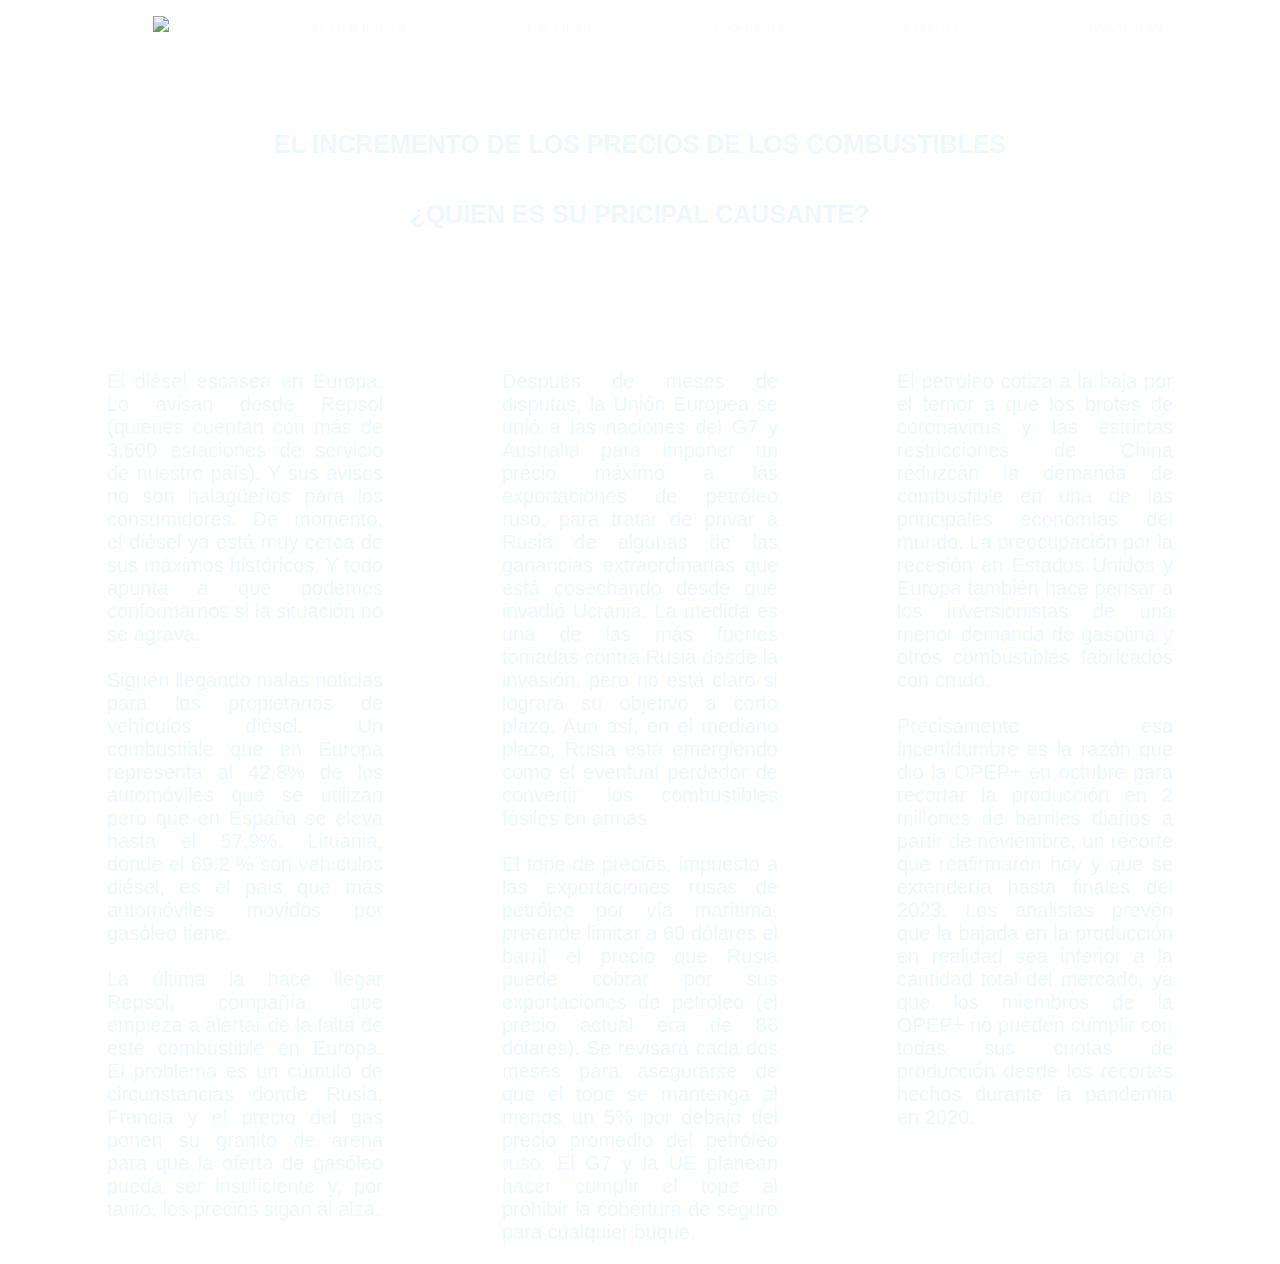
==== index.html @ d7d2e915 "cambie el logo" ====
<!DOCTYPE html>
<html lang="en">

<head>
  <meta charset="UTF-8" />
  <meta http-equiv="X-UA-Compatible" content="IE=edge" />
  <meta name="viewport" content="width=device-width, initial-scale=1.0" />
  <title>periodico</title>
  <link rel="stylesheet" href="style.css" />
</head>

<body>
  <video src="IMG/Tinta - 21536.mp4" autoplay="true" muted="true" loop="true"
    poster="https://carontestudio.com/img/contacto.jpg"></video>
  <header>
    <ul>
      <img src="IMG/" alt="Logo Icono" width="40">
      <li id="tecnologia">TECNOLIGIA</li>
      <li id="ciencia">CIENCIA</li>
      <li id="espacio">ESPACIO</li>
      <li id="futbol">FUTBOL</li>
      <li id="avi">AVIACIÒN</li>
    </ul>
  </header>
  <section class="blanco">
    <h1>EL INCREMENTO DE LOS PRECIOS DE LOS COMBUSTIBLES</h1>
    <h1>¿QUIEN ES SU PRICIPAL CAUSANTE?</h1>
  </section>

  <div class="container">
    <div class="container1">
      <h5>EUROPA LA MAS AFECTADA</h5>
      <p>
        El diésel escasea en Europa. Lo avisan desde Repsol (quienes cuentan
        con más de 3.500 estaciones de servicio de nuestro país). Y sus avisos
        no son halagüeños para los consumidores. De momento, el diésel ya está
        muy cerca de sus máximos históricos. Y todo apunta a que podemos
        conformarnos si la situación no se agrava. <br />
        <br />
        Siguen llegando malas noticias para los propietarios de vehículos
        diésel. Un combustible que en Europa representa al 42,8% de los
        automóviles que se utilizan pero que en España se eleva hasta el
        57,9%. Lituania, donde el 69.2 % son vehículos diésel, es el país que
        más automóviles movidos por gasóleo tiene. <br />
        <br />
        La última la hace llegar Repsol, compañía que empieza a alertar de la
        falta de este combustible en Europa. El problema es un cúmulo de
        circunstancias donde Rusia, Francia y el precio del gas ponen su
        granito de arena para que la oferta de gasóleo pueda ser insuficiente
        y, por tanto, los precios sigan al alza.
      </p>
    </div>
    <div class="container2">
      <h5>¿SALE O NO RUSIA GANANDO?</h5>
      <p>
        Después de meses de disputas, la Unión Europea se unió a las naciones
        del G7 y Australia para imponer un precio máximo a las exportaciones
        de petróleo ruso, para tratar de privar a Rusia de algunas de las
        ganancias extraordinarias que está cosechando desde que invadió
        Ucrania. La medida es una de las más fuertes tomadas contra Rusia
        desde la invasión, pero no está claro si logrará su objetivo a corto
        plazo. Aun así, en el mediano plazo, Rusia está emergiendo como el
        eventual perdedor de convertir los combustibles fósiles en armas.
        <br />
        <br />
        El tope de precios, impuesto a las exportaciones rusas de petróleo por
        vía marítima, pretende limitar a 60 dólares el barril el precio que
        Rusia puede cobrar por sus exportaciones de petróleo (el precio actual
        era de 86 dólares). Se revisará cada dos meses para asegurarse de que
        el tope se mantenga al menos un 5% por debajo del precio promedio del
        petróleo ruso. El G7 y la UE planean hacer cumplir el tope al prohibir
        la cobertura de seguro para cualquier buque.
      </p>
    </div>
    <div class="container3">
      <h5>¿OTRO BROTE DE CORONAVIRUS?</h5>
      <p>
        El petróleo cotiza a la baja por el temor a que los brotes de
        coronavirus y las estrictas restricciones de China reduzcan la demanda
        de combustible en una de las principales economías del mundo. La
        preocupación por la recesión en Estados Unidos y Europa también hace
        pensar a los inversionistas de una menor demanda de gasolina y otros
        combustibles fabricados con crudo. <br />
        <br />
        Precisamente esa incertidumbre es la razón que dio la OPEP+ en octubre
        para recortar la producción en 2 millones de barriles diarios a partir
        de noviembre, un recorte que reafirmaron hoy y que se extendería hasta
        finales del 2023. Los analistas prevén que la bajada en la producción
        en realidad sea inferior a la cantidad total del mercado, ya que los
        miembros de la OPEP+ no pueden cumplir con todas sus cuotas de
        producción desde los recortes hechos durante la pandemia en 2020.
      </p>
    </div>
  </div>

  </div>
  <script src="js/redireccion.js"></script>
  
</body>

</html>
---- style.css ----
/*css del index.html/*/
body{
    margin: 0px;
    padding: 0px;
}

*{
    color: white;
    font-family: 'Franklin Gothic Medium', 'Arial Narrow', Arial, sans-serif;
}


header ul a{
    text-decoration: none;
}

header ul{
    display: flex;
    justify-content: space-evenly;
}

ul li{
    padding: 4px;
    text-decoration: none;
    list-style: none;
    color: rgb(252, 252, 252);
}

ul li:hover{
    transform: translateX(5px) translateY(5px); /* Da el efecto de translado de los hipervinculos /*/
    box-shadow: rgb(255, 255, 255) 7px 9px 0px;
    border-radius: 5px;
}

.blanco{
    display: flex;
    text-align: center;
    flex-direction: column;
    padding: 25px;
}
.container p{
    font-size: 20px;
    color: aliceblue;
}

.blanco h1{
    font-size: 25px;
    color: aliceblue;
}
.contenedor h3{
    color: rgb(223, 223, 223);
}
.container{
    margin-top: 25px;
}
.container div{
    width: 300px;
    height: auto;
    display: flex;
    float: left;
    justify-content: space-evenly;
    margin-left: 95px; 
}

div h5{
    color: white;
    position: absolute;
    justify-content: center;
    padding: 10px 1px 10px 1px;
    
}

 div p{
    font-family: Arial, Helvetica, sans-serif;
    text-align: justify;
    position: relative;
    font-size: 15px;
    padding: 50px 12px 0px 12px;
}

video {
    align-items: center;
    position: fixed;
    left: 0;
    top: 0;
    height:150%;
    z-index: -1;
  }

 /*css del hipervinculo de ciencia/*/

.contenedor div h3{
    color: black;

}
.ch2{
    padding-top: 1px;
    padding-bottom: 1px;
}

.ch2 ul a{
    text-decoration: none;
}

.ch2 ul{
    display: flex;
    justify-content: space-evenly;
}

.ch2 ul li{
    padding: 4px;
    text-decoration: none;
    list-style: none;
    color: rgb(0, 0, 0);
}

.ch2 ul li:hover{
    transform: translateX(5px) translateY(5px); /* Da el efecto de translado de los hipervinculos /*/
    box-shadow: rgb(0, 0, 0) 7px 9px 0px;
    border-radius: 5px;
}

.sech h1{
    padding: 0px;
    color:rgb(255, 255, 255);
    font-size: 45px;
}

.sech{
    display: flex;
    padding: 3em;
    flex-direction: column;
    background-color: black;
}

.c1 h3{
    margin-bottom: 0px;
    margin-top: 0px;
    color: black;
}

.contenedor{
    padding: 3em;
    display: grid;
    grid-template-columns: repeat(2,1fr);
    gap: 15px;
}
.contenedor div{
    height: auto;
}
.contenedor h1, h5, p, h3{
    color: black;
}

.c3 h3{
 padding: 5px;
}

.c3 p{
    padding-top: 1px;
    padding-bottom: 1px;
 }

.c2 h3{
   text-align: center;
   padding-top: 2px;
   padding-bottom: 1px;
}

.c2 p{
    padding-bottom: 0px;
    padding-top: 0px;
}

.img{
    display: flex;
    flex-direction: column;
    padding: 15px;
}

.c6 img{
    width: 100%;
    display: flex;
    flex-direction: column;
}

.c7 img{
    width: 100%;
    display: flex;
}

.pie-de-pagina{
    display: flex;
    flex-direction: row;
    justify-content: space-between;
    width: 100%;
    height: 60px;
    margin-bottom: 5px;
    position: absolute;
   
}

.pie-de-pagina img{
    padding: 10px;
}

/*css de la pagina de tecnologia/*/

.wrapper {
    display: grid;
    grid-template-columns: 1fr 6fr 1fr;
    grid-template-rows: 70px 70px 70px;
    grid-gap: 20px;
    margin: 0px 10px 0px 10px;
  }

  .wrapper div{
    display: flex;
    justify-content: center;
    align-items: center;
    color: black;
  }

  .logo img{
    display: flex;
    width: 50px;
    height: 50px;
  }

  .icono img{
    display: flex;
    width: 50px;
    height: 50px;
  }

  .contenido{
    margin: -175px 10px 0px 10px;
    display: grid;
    grid-template-columns: repeat(2,1fr);
    gap: 15px;
}
.contenido div{
    display: flex;
    flex-direction: column;
    color: black;
}

.usos img{
    height: 40%;
    width: 100%;
}
#div1{
    color: black;
}
.video iframe{
    width: 50%;
    height: 400px;
}
.video{
    display: flex;
    justify-content: center;
    align-items: center;
}


/*css de la pagina de futbol/*/
/*codigo de el carrusel/*/
#fondo{
    position: absolute;
    margin: 0px ;
    background-color: black;
    height: auto;
    width: 100%;
}

.conteudo{
    display: flex;
    position: relative;
    width: 100%;
    height: auto;
    justify-content: center;
    align-items: center;
}
.carrousel{
    width: 400px;
    position: relative;
    display: grid;
    grid-auto-flow:column;
    scroll-behavior: auto;
    gap: 1.1rem;
    overflow-y: auto;
    overscroll-behavior-x: contain;
    scroll-snap-type:x mandatory ;
    scrollbar-width: none;
}

.card{
    background-color: aqua;
}

.carrosel {
    -webkit-perspective: 250px;
    -moz-perspective: 250px;
    width: 400px;
    height: 200px;
    top: 50px;
    position: relative;
    margin: 0 auto;
}

@-webkit-keyframes efeitoCarrosel {
    from {
        -webkit-transform: rotateY(360deg) translateZ(130px) rotateY(-360deg);
        -moz-transform: rotateY(360deg) translateZ(130px) rotateY(-360deg);
        z-index: 10;
        opacity: 1
    }

    50% {
        z-index: -10;
    }

    to {
        -webkit-transform: rotateY(0deg) translateZ(130px) rotateY(0deg);
        -moz-transform: rotateY(0deg) translateZ(130px) rotateY(0deg);
        z-index: 10;
        opacity: 1
    }
}

@-moz-keyframes efeitoCarrosel {
    from {
        -moz-transform: rotateY(360deg) translateZ(130px) rotateY(-360deg);
        z-index: 10;
        opacity: 1
    }

    50% {
        z-index: -10;
    }

    to {
        -moz-transform: rotateY(0deg) translateZ(130px) rotateY(0deg);
        z-index: 10;
        opacity: 1
    }
}

.caixa__card {
    width: 80px;
    height: 90px;
    background-color: #442222;
    position: absolute;
    display: flex;
    font-weight: bold;
    justify-content: center;
    align-items: baseline;
    color: rgb(41, 147, 209);
    top: 55px;
    left: 125px;
    font-size: 9px;
    border-radius: 8px;
    box-shadow: 0px 0px 20px rgba(0, 0, 0, .5);
    text-align: center;
    -webkit-animation-name: efeitoCarrosel;
    -moz-animation-name: efeitoCarrosel;
    -webkit-animation-duration: 8s;
    -moz-animation-duration: 8s;
    -webkit-animation-iteration-count: infinite;
    -moz-animation-iteration-count: infinite;
    -webkit-animation-timing-function: linear;
    -moz-animation-timing-function: linear;
}

.caixa__card:hover {
    border: solid #4466cc 3px;
    box-shadow: 0px 0px 10px #4466cc;
}

.caixa__card.cc__1 {
    background-image: url(IMG/pele.jpg);
    background-position: center;
    -webkit-animation-delay: -7s;
    -moz-animation-delay: -7s;
}

.caixa__card.cc__2 {
    background-image: url(IMG/524px-Maradona-Mundial_86_con_la_copa.jpg);
    background-position:center ;
    background-repeat: no-repeat;
    -webkit-animation-delay: -6s;
    -moz-animation-delay: -6s;
}

.caixa__card.cc__3 {
    background-image: url(IMG/gerd\ \(1\).jpg);
    -webkit-animation-delay: -5s;
    -moz-animation-delay: -5s;
}

.caixa__card.cc__4 {
    background-image: url(IMG/pusk\ \(1\).jpg);
    -webkit-animation-delay: -4s;
    -moz-animation-delay: -4s;
}

.caixa__card.cc__5 {
    background-image: url(IMG/zidane\ \(1\).jpg);
    -webkit-animation-delay: -3s;
    -moz-animation-delay: -3s;
}

.caixa__card.cc__6 {
    background-image: url(IMG/cruy\ \(1\).jpg);
    -webkit-animation-delay: -2s;
    -moz-animation-delay: -2s;
}

.caixa__card.cc__7 {
    background-image: url(IMG/bec\ \(1\).jpg);
    -webkit-animation-delay: -1s;
    -moz-animation-delay: -1s;
}

.caixa__card.cc__8 {
    background: linear-gradient(-229deg, #1472ff, #A8EB12);
}

.vard{
    position: relative;
    top: 100px;
    border: 1px solid black;
    display: grid;
    grid-template-columns: repeat(3,1fr);
    gap: 15px;
}

.imgv{
    width: 500px;
    display: flex;
    flex-direction: column;
}
/*css de la pgina de inicio*/
#loginform{
    display: flex;
    flex-direction: column;
    justify-content: center;
    align-items: center;
}
.inicio-seccion{
    display: flex;
    flex-wrap: wrap;
    height: 100vh;
    align-items: center;
    justify-content: center;
    flex-direction: column;
    padding: 1em;
}

.inicio-seccion h1{
    color: black;
    font-size: 3em;
}

.inicio-seccion a {
    list-style: none;
}

.inicio-seccion h2{
    text-align: center;
    justify-content: center;
    width: 80%;
    margin-bottom: 1em;
    font-size: 1.5em;
    color: rgb(255, 255, 255);
    background-color: #1472ff;
}

.inicio-seccion form{
    padding: 1.5em;
    display: flex;
    flex-wrap: wrap;
    max-width: 500px;
    border-radius: 20px;
    border:2px solid rgb(0, 0, 0) ;
}

.inicio-seccion form label{
    width: 100%;
    padding: 0.2em;
    margin-bottom: 0.5em;
    color: black
}


.inicio-seccion form input{
    width:100%;
    margin-bottom: 1em;
    margin-right: 0em;
    padding: 0.8em;
    border-radius: 9px;
    border: none;
    color: black;
    outline-color: #1472ff;
}

#enviar{

    width: 100%;
    background-color: #1472ff;
    color: white;
} 

.inicio-seccion a{
    border-radius: 9px;
    margin-top: 2em;
    background-color: #1472ff;
    color: white;
    text-decoration: none;
    height: 0.5em;
    width: auto;
    padding: 1em 1em 2em 1em;
}





#loginform{
    display: flex;
    flex-direction: column;
    justify-content: center;
    align-items: center;
}
.inicio{
    display: flex;
    flex-wrap: wrap;
    height: 100vh;
    align-items: center;
    justify-content: center;
    flex-direction: column;
    padding: 1em;
}

.inicio h1{
    color: black;
    font-size: 3em;
}

.inicio a {
    list-style: none;
}

.inicio  h2{
    text-align: center;
    justify-content: center;
    width: 80%;
    margin-bottom: 1em;
    font-size: 1.5em;
    color: rgb(255, 255, 255);
    background-color: #1472ff;
}

.inicio form{
    padding: 1.5em;
    display: flex;
    flex-wrap: wrap;
    max-width: 500px;
    border-radius: 20px;
    border:2px solid rgb(0, 0, 0) ;
}

.inicio form label{
    width: 100%;
    padding: 0.2em;
    margin-bottom: 0.5em;
    color: black
}


.inicio form input{
    width:100%;
    margin-bottom: 1em;
    margin-right: 0em;
    padding: 0.8em;
    border-radius: 9px;
    border: none;
    color: black;
    outline-color: #1472ff;
}

#enviar{

    width: 100%;
    background-color: #1472ff;
    color: white;
} 

.inicio a{
    border-radius: 9px;
    margin-top: 2em;
    background-color: #1472ff;
    color: white;
    text-decoration: none;
    height: 0.5em;
    width: auto;
    padding: 1em 1em 2em 1em;
}

/*.inicio-seccion{
    position: fixed;
    display: flex;
    top: 0;
    left: 0;
    right: 0;
    bottom: 0;
    background-color: #000000bd;
}

#inicio_modal{
    background-color: #ffffff;
    margin: auto;
    width: 80%;
    max-width: 600px;
    max-height: 80%;
    border-radius: 6px;
    padding: 3em 2.5em;
    display: grid;
    gap: 1em;
    place-items: center;
}

#inicio #inicio_modal h1, p{ 
    color: rgb(0, 0, 0);
}

form{
    display: flex;
    flex-direction: column;
}

button{
    border-radius: 15%;
    color: black;
}

#inicio img{
    width: 5rem;
}

button{
    font-family: 'Franklin Gothic Medium', 'Arial Narrow', Arial, sans-serif;
    margin:1rem;
}

.formulario{
    background-color: rgba(102, 255, 0, 0.041);
}

.formulario form{
    display: flex;
    flex-direction: row;
    align-items: center;
    justify-content: center;
    padding: 15%;
}

.registro{
    display: flex;
    flex-direction: column;
    align-items: center;
    justify-content: center;
    color: black; 
    padding-top: 1rem;
}

.formulario .registro, h1{
    font-family: 'Franklin Gothic Medium', 'Arial Narrow', Arial, sans-serif;
    font-size: 7vh;
}

option{
    color: black;
}
*/

























@media (max-width:800px) {
    body{
        background-color: rgb(255, 255, 255);
    }
    
    .conteudo{
        display: flex;
        position: relative;
        justify-content: center;
        align-items: center;
        margin: 0px 0px 1px 5px;
    }

}
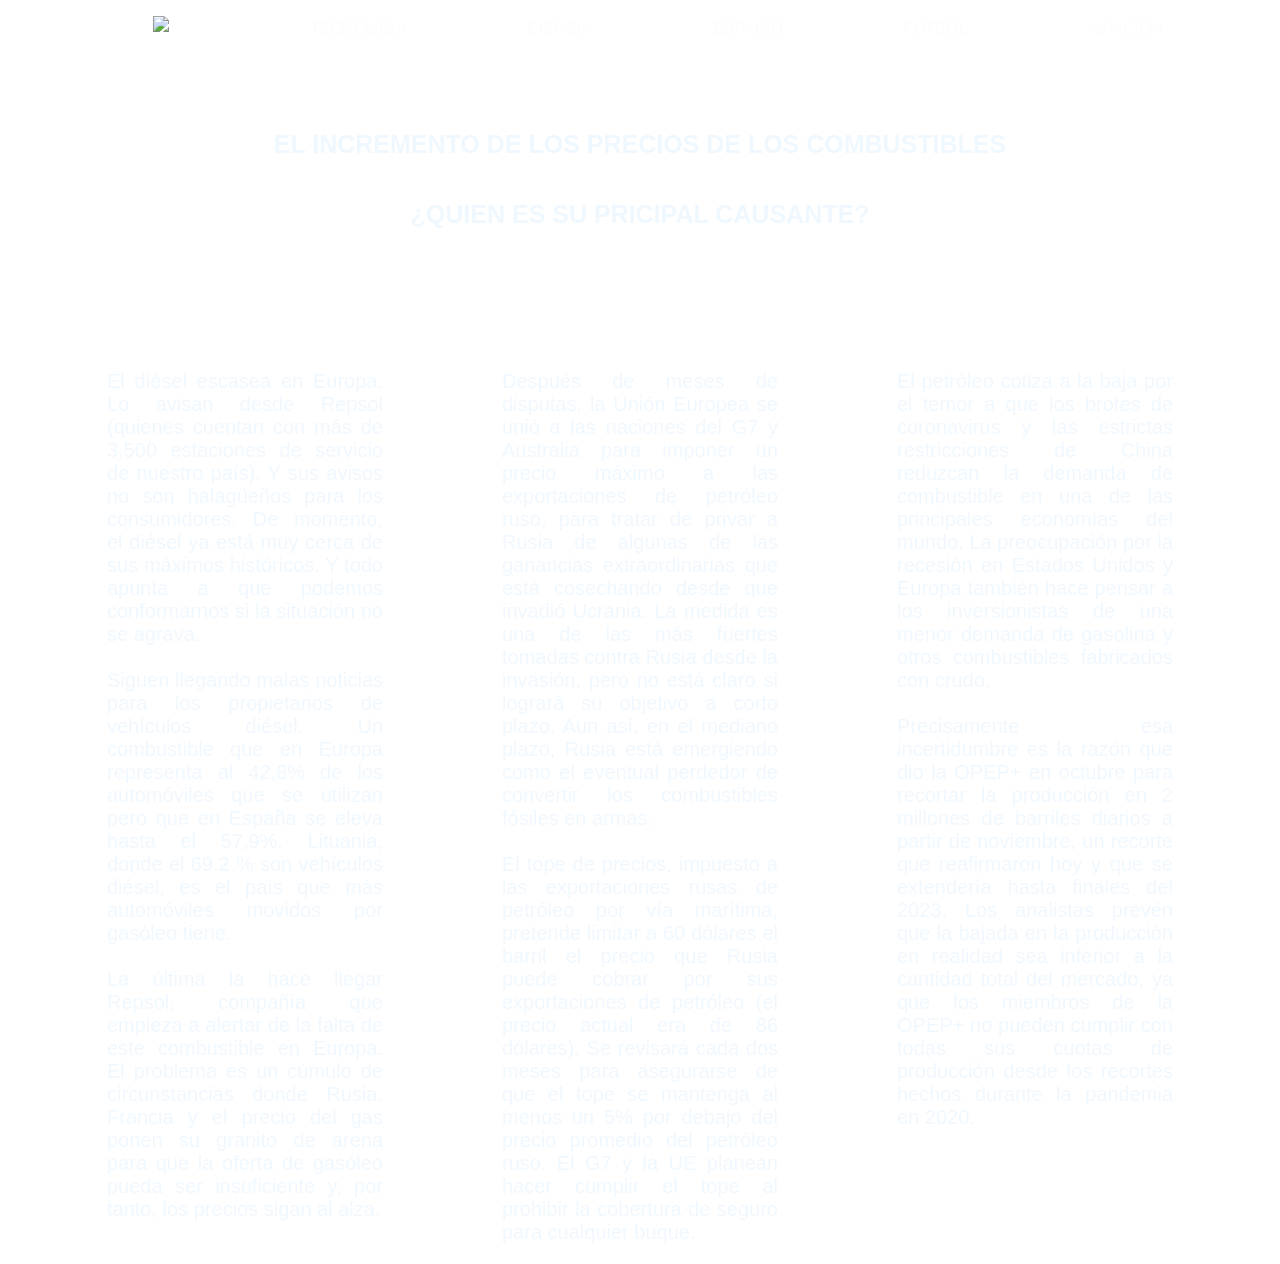
==== commit a134c493: "recordando" ====
--- a/index.html
+++ b/index.html
@@ -14,12 +14,12 @@
     poster="https://carontestudio.com/img/contacto.jpg"></video>
   <header>
     <ul>
-      <img src="IMG/" alt="Logo Icono" width="40">
-      <li id="tecnologia">TECNOLIGIA</li>
+      <img src="img/icon-logo.png" alt="Logo Icono" width="40">
+     <a href="tecnologia.html"><li id="tecnologia">TECNOLIGIA</li></a> 
       <li id="ciencia">CIENCIA</li>
-      <li id="espacio">ESPACIO</li>
-      <li id="futbol">FUTBOL</li>
-      <li id="avi">AVIACIÒN</li>
+     <a href="Espacio.html"> <li id="espacio">ESPACIO</li></a>
+     <a href="futbol.html"><li id="futbol">FUTBOL</li></a> 
+      <li id="avi">AVIACION</li>
     </ul>
   </header>
   <section class="blanco">
